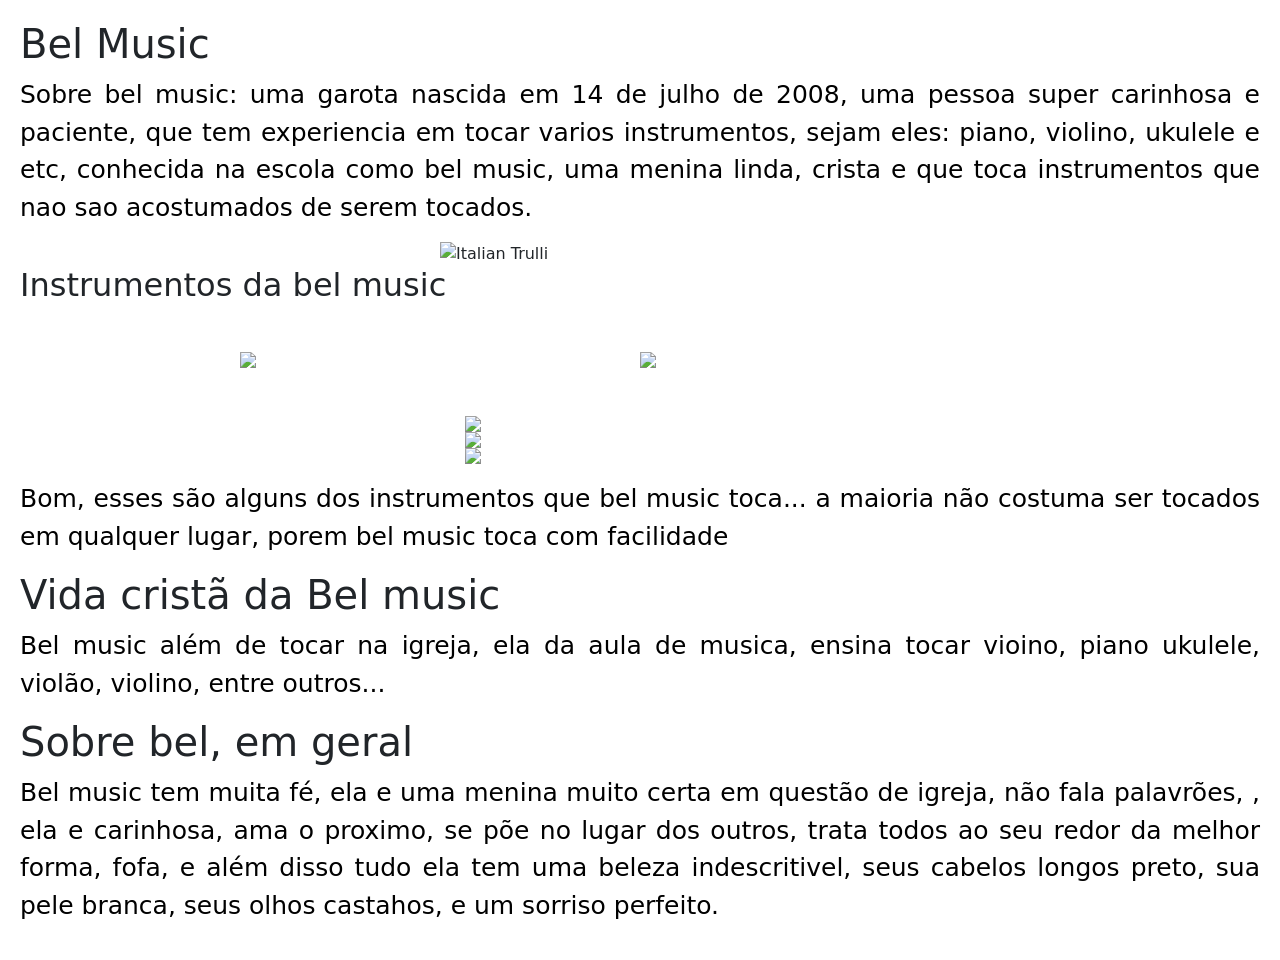
==== Site - Bel Music - Amanda, Eduardo e Julia/index.html @ 74af908f "Finalizado" ====
<!DOCTYPE html>
<html>

<head>
  <meta charset="utf-8">
  <meta name="viewport" content="width=device-width">
  <title>replit</title>
  <link href="style.css" rel="stylesheet" type="text/css" />
  <link href="https://cdn.jsdelivr.net/npm/bootstrap@5.0.2/dist/css/bootstrap.min.css" rel="stylesheet"
    integrity="sha384-EVSTQN3/azprG1Anm3QDgpJLIm9Nao0Yz1ztcQTwFspd3yD65VohhpuuCOmLASjC" crossorigin="anonymous">
  <script src="https://cdn.jsdelivr.net/npm/bootstrap@5.0.2/dist/js/bootstrap.bundle.min.js"
    integrity="sha384-MrcW6ZMFYlzcLA8Nl+NtUVF0sA7MsXsP1UyJoMp4YLEuNSfAP+JcXn/tWtIaxVXM"
    crossorigin="anonymous"></script>
</head>

<body>

  <h1>Bel Music</h1>

  <p>Sobre bel music: uma garota nascida em 14 de julho de 2008, uma pessoa super carinhosa e paciente, que tem
    experiencia em tocar varios instrumentos, sejam eles: piano, violino, ukulele e etc, conhecida na escola como bel
    music, uma menina linda, crista e que toca instrumentos que nao sao acostumados de serem tocados.</p>

  <img
    src="https://encrypted-tbn0.gstatic.com/images?q=tbn:ANd9GcQ8lvdaHfKGWoWuN16tOafRL9_N9ER6kwkd7SK2gcyZhmH0bJ08KHGMmZCWTOg94sJH0wM&usqp=CAU"
    alt="Italian Trulli" width="400px" class="imd-fluid mx-auto d-block">

  <h2>Instrumentos da bel music</h2>

  <div class="my-5 d-flex justify-content-center">
    <img src="https://http2.mlstatic.com/D_NQ_NP_606499-MLB43089451778_082020-O.webp" class="img-fluid" width="400px"> 
    <img src="https://ipadizate.com/hero/2022/03/Mejores-8-apps-para-aprender-a-tocar-el-piano-desde-iOS.jpg?width=768&aspect_ratio=16:9&format=nowebp" class="img-fluid" width="400px">
  </div>

  
  <div class="justify-content-evenly">
    <img
      src="https://img.freepik.com/fotos-gratis/pianista-caucasiana-tocando-um-acorde-com-foco-gerado-por-ia_188544-11104.jpg"
      width="350px" class="imd-fluid mx-auto d-block">
    <img
      src="https://encrypted-tbn0.gstatic.com/images?q=tbn:ANd9GcRYh2PLgQnI3es_PIGW6CvJh8dS3keUs6KgeSSgYbl4V-v1ZjOGv7clHagA16gO6efwaRk&usqp=CAU"
      width="350px" class="imd-fluid mx-auto d-block">
    <img
      src="https://images.pexels.com/photos/2118045/pexels-photo-2118045.jpeg?cs=srgb&dl=pexels-qu%E1%BB%91c-b%E1%BA%A3o-2118045.jpg&fm=jpg"
      width="350px" class="imd-fluid mx-auto d-block">
  </div>


  <p class="mt-3">Bom, esses são alguns dos instrumentos que bel music toca... a maioria não costuma ser tocados em
    qualquer lugar,
    porem bel music toca com facilidade
  </p>

  <h1> Vida cristã da Bel music</h1>

  <p>Bel music além de tocar na igreja, ela da aula de musica, ensina tocar vioino, piano ukulele, violão, violino,
    entre outros... 
  </p>

  <h1>Sobre bel, em geral</h1>

  <p>Bel music tem muita fé, ela e uma menina muito certa em questão de igreja, não fala palavrões, , ela e
    carinhosa, ama o proximo, se põe no lugar dos outros, trata todos ao seu redor da melhor forma, fofa, e além
    disso tudo ela tem uma beleza indescritivel, seus cabelos longos preto, sua pele branca, seus olhos
    castahos, e um sorriso perfeito.
  </p>
 
</body>

</html>
---- Site - Bel Music - Amanda, Eduardo e Julia/style.css ----
html {
  height: 100%;
  width: 100%;
}

p {
  color: #000000;
  font-size: 25px;
  text-align: justify;
}

body {
  padding: 20px;
}
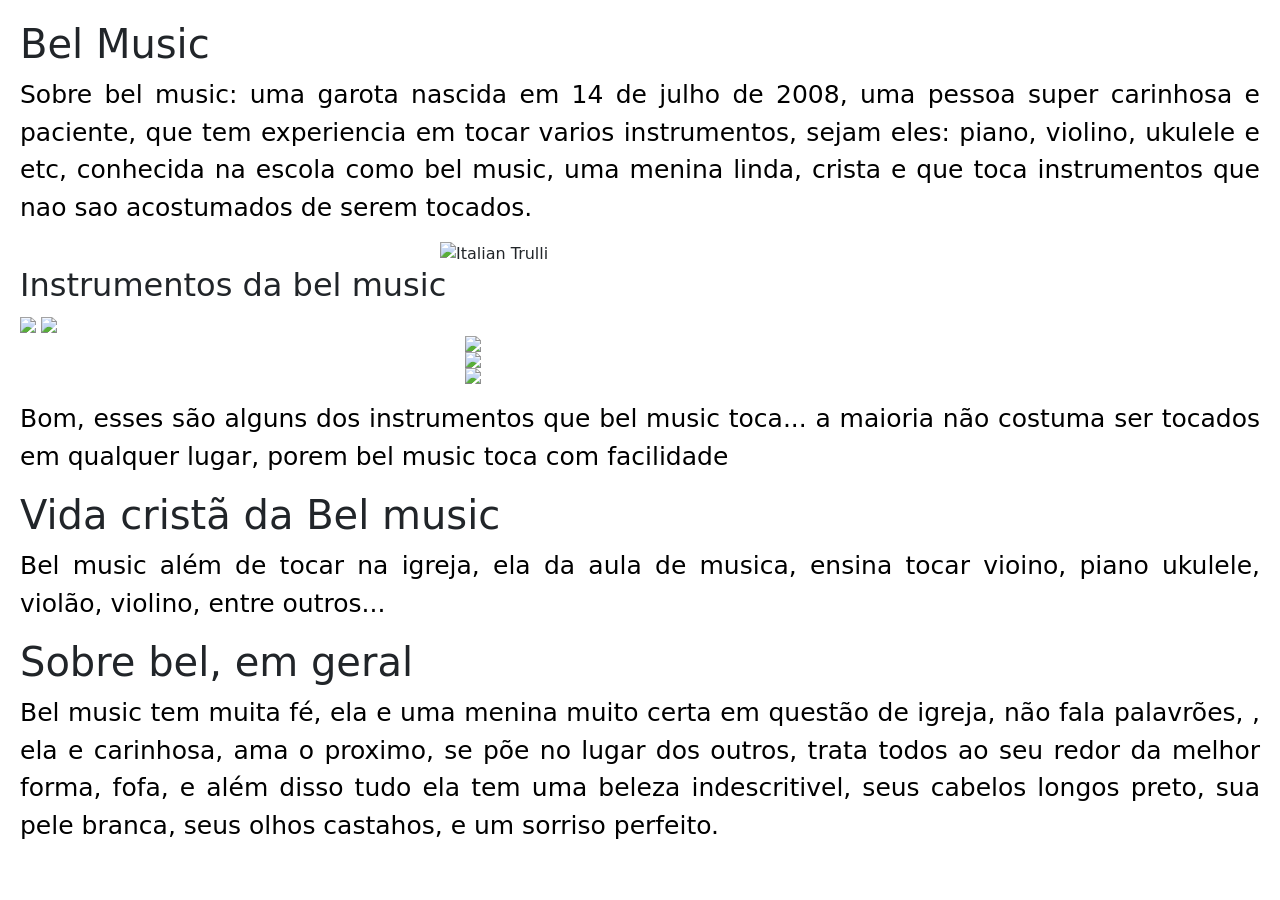
==== commit c0403771: "Update index.html" ====
--- a/Site - Bel Music - Amanda, Eduardo e Julia/index.html
+++ b/Site - Bel Music - Amanda, Eduardo e Julia/index.html
@@ -27,10 +27,10 @@
 
   <h2>Instrumentos da bel music</h2>
 
-  <div class="my-5 d-flex justify-content-center">
+
     <img src="https://http2.mlstatic.com/D_NQ_NP_606499-MLB43089451778_082020-O.webp" class="img-fluid" width="400px"> 
     <img src="https://ipadizate.com/hero/2022/03/Mejores-8-apps-para-aprender-a-tocar-el-piano-desde-iOS.jpg?width=768&aspect_ratio=16:9&format=nowebp" class="img-fluid" width="400px">
-  </div>
+
 
   
   <div class="justify-content-evenly">
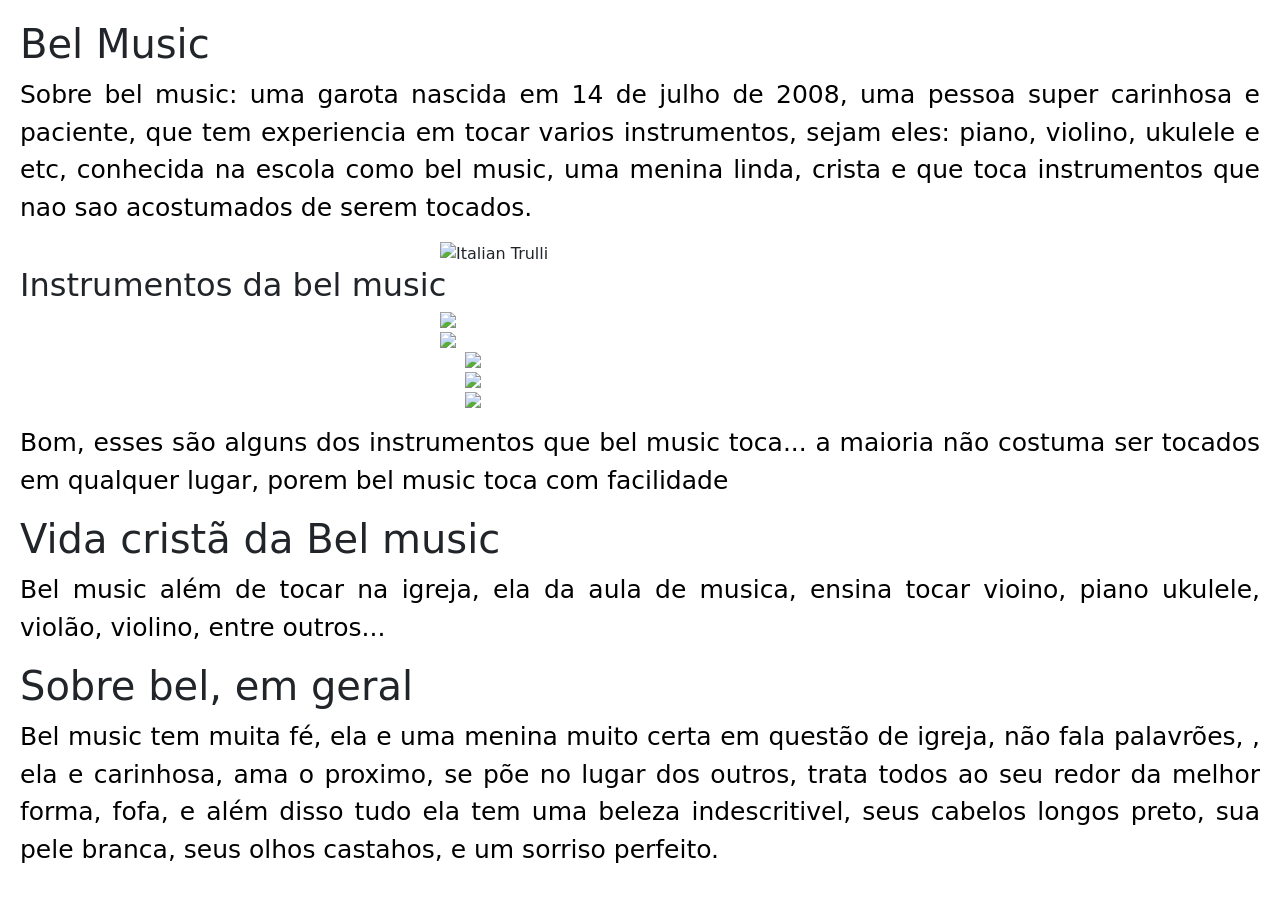
==== commit aa9b91cb: "Últimas alterações" ====
--- a/Site - Bel Music - Amanda, Eduardo e Julia/index.html
+++ b/Site - Bel Music - Amanda, Eduardo e Julia/index.html
@@ -4,7 +4,7 @@
 <head>
   <meta charset="utf-8">
   <meta name="viewport" content="width=device-width">
-  <title>replit</title>
+  <title>Bel Music</title>
   <link href="style.css" rel="stylesheet" type="text/css" />
   <link href="https://cdn.jsdelivr.net/npm/bootstrap@5.0.2/dist/css/bootstrap.min.css" rel="stylesheet"
     integrity="sha384-EVSTQN3/azprG1Anm3QDgpJLIm9Nao0Yz1ztcQTwFspd3yD65VohhpuuCOmLASjC" crossorigin="anonymous">
@@ -28,22 +28,19 @@
   <h2>Instrumentos da bel music</h2>
 
 
-    <img src="https://http2.mlstatic.com/D_NQ_NP_606499-MLB43089451778_082020-O.webp" class="img-fluid" width="400px"> 
-    <img src="https://ipadizate.com/hero/2022/03/Mejores-8-apps-para-aprender-a-tocar-el-piano-desde-iOS.jpg?width=768&aspect_ratio=16:9&format=nowebp" class="img-fluid" width="400px">
+    <img src="https://http2.mlstatic.com/D_NQ_NP_606499-MLB43089451778_082020-O.webp" class="img-fluid my-1 mx-auto d-block" width="400px"> 
+    <img src="https://ipadizate.com/hero/2022/03/Mejores-8-apps-para-aprender-a-tocar-el-piano-desde-iOS.jpg?width=768&aspect_ratio=16:9&format=nowebp" class="img-fluid mx-auto d-block my-1" width="400px">
 
-
-  
-  <div class="justify-content-evenly">
     <img
       src="https://img.freepik.com/fotos-gratis/pianista-caucasiana-tocando-um-acorde-com-foco-gerado-por-ia_188544-11104.jpg"
-      width="350px" class="imd-fluid mx-auto d-block">
+      width="350px" class="img-fluid mx-auto d-block my-1">
     <img
       src="https://encrypted-tbn0.gstatic.com/images?q=tbn:ANd9GcRYh2PLgQnI3es_PIGW6CvJh8dS3keUs6KgeSSgYbl4V-v1ZjOGv7clHagA16gO6efwaRk&usqp=CAU"
-      width="350px" class="imd-fluid mx-auto d-block">
+      width="350px" class="img-fluid mx-auto d-block my-1">
     <img
       src="https://images.pexels.com/photos/2118045/pexels-photo-2118045.jpeg?cs=srgb&dl=pexels-qu%E1%BB%91c-b%E1%BA%A3o-2118045.jpg&fm=jpg"
-      width="350px" class="imd-fluid mx-auto d-block">
-  </div>
+      width="350px" class="img-fluid mx-auto d-block my-1">
+
 
 
   <p class="mt-3">Bom, esses são alguns dos instrumentos que bel music toca... a maioria não costuma ser tocados em
